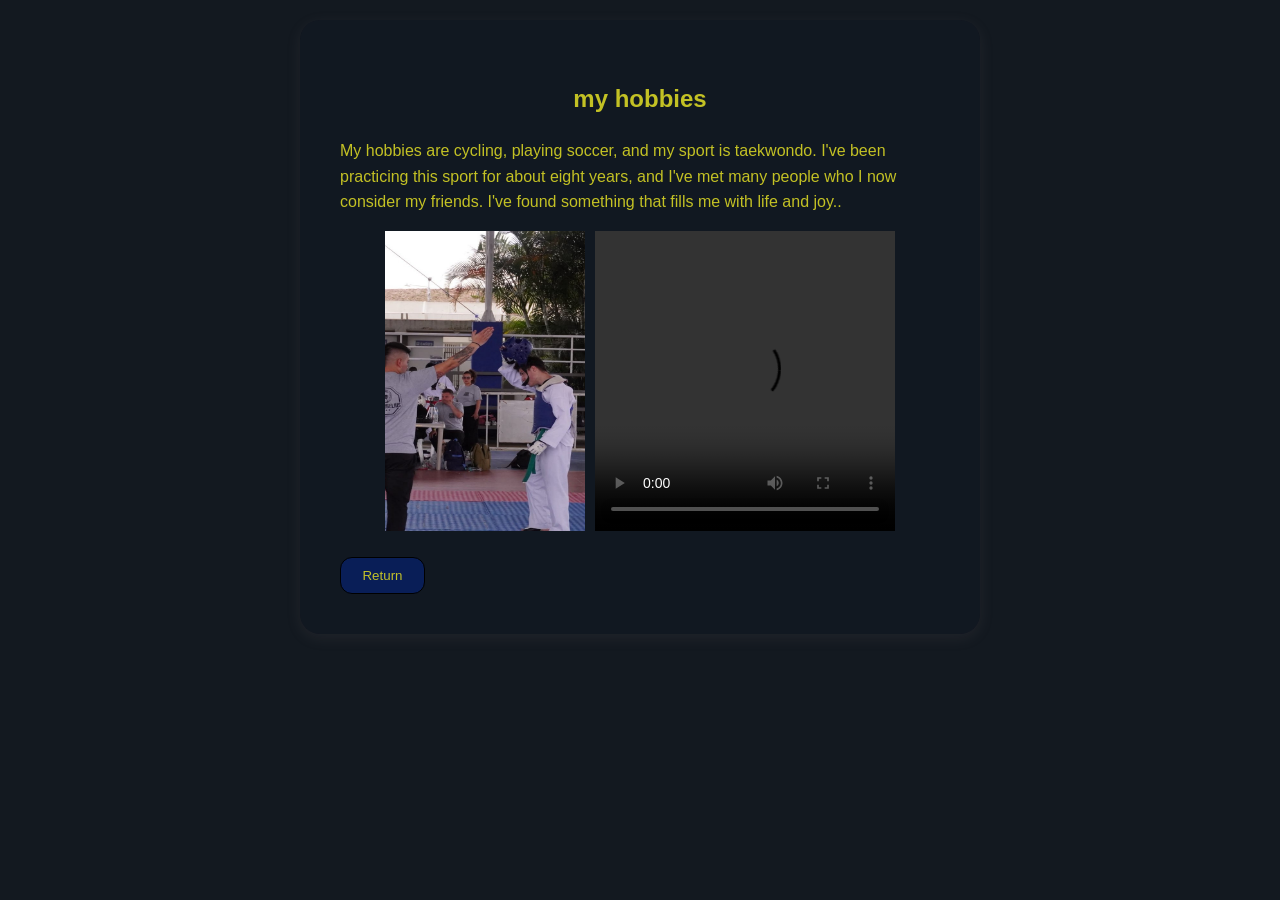
==== hobbies.html @ a09231fc "creacion de blog personal" ====
<!DOCTYPE html>
<html lang="en">

<head>
    <meta charset="UTF-8">
    <meta name="viewport" content="width=device-width, initial-scale=1.0">
    <link rel="stylesheet" href="style.css">
    <title>Document</title>
</head>

<body>
    <div class="container">
        <h2>my hobbies</h2>

        <section class="text-hobbi">

            <p>My hobbies are cycling, playing soccer, and my sport is taekwondo.

                I've been practicing this sport for about eight years,
                and I've met many people who I now consider my friends.

                I've found something that fills me with life and joy..</p>

        </section>

        <section class="visual-hobbi">
            <img src="/imagenes/WhatsApp Image 2026-07-14 at 6.58.39 PM.jpeg" width="200px" height="300px" alt="">
            
            <video src="/videos/WhatsApp Video 2026-07-14 at 4.43.24 PM.mp4" controls width="300px" height="300px">video</video>
        
              
        </section>
        <br>
        <button class="btn"><a href="/1index.html">Return</a></button>
    </div>
</body>

</html>
---- style.css ----
:root {
    --primary-color: #2c3e50;
    --accent-color: #3498db;
    --bg-color: #131920;
    --text-color: #d3d025ea;
}

body {
    display: flex;
    justify-content: center;
    align-items: center;
    font-family: 'Segoe UI', Roboto, Helvetica, Arial, sans-serif;
    background-color: var(--bg-color);
    color: var(--text-color);
    line-height: 1.6;
    margin: 0;
    padding: 20px;
}

.container {
    max-width: 600px;
    margin: 0 auto;
    background: rgba(7, 13, 49, 0.081);
    padding: 40px;
    border-radius: 20px;
    box-shadow: 0 4px 15px rgba(153, 134, 134, 0.1);
}

h1 {
    color: var(--text-color);
    text-align: center;
    margin-bottom: 30px;
    border-bottom: 3px solid var(--accent-color);
    display: inline-block;
    width: 100%;
}

h2 {
    text-align: center;
}

.nav-list {
    display: flex;
    justify-content: center;
    gap: 40px;
}

.nav-list li a {
    text-decoration: none;
}

ul {
    list-style-type: none;
}

.visual-hobbi {
    display: flex;
    gap: 10px;
    justify-content: center;
    align-items: baseline;
}

.container button {
    background-color: rgba(8, 31, 95, 0.884);
    width: 85px;
    padding: 10px 20px;
    border: 1px solid;
    border-radius: 12px;
  
}

a {
    text-decoration: none;
    color: var(--text-color);
}
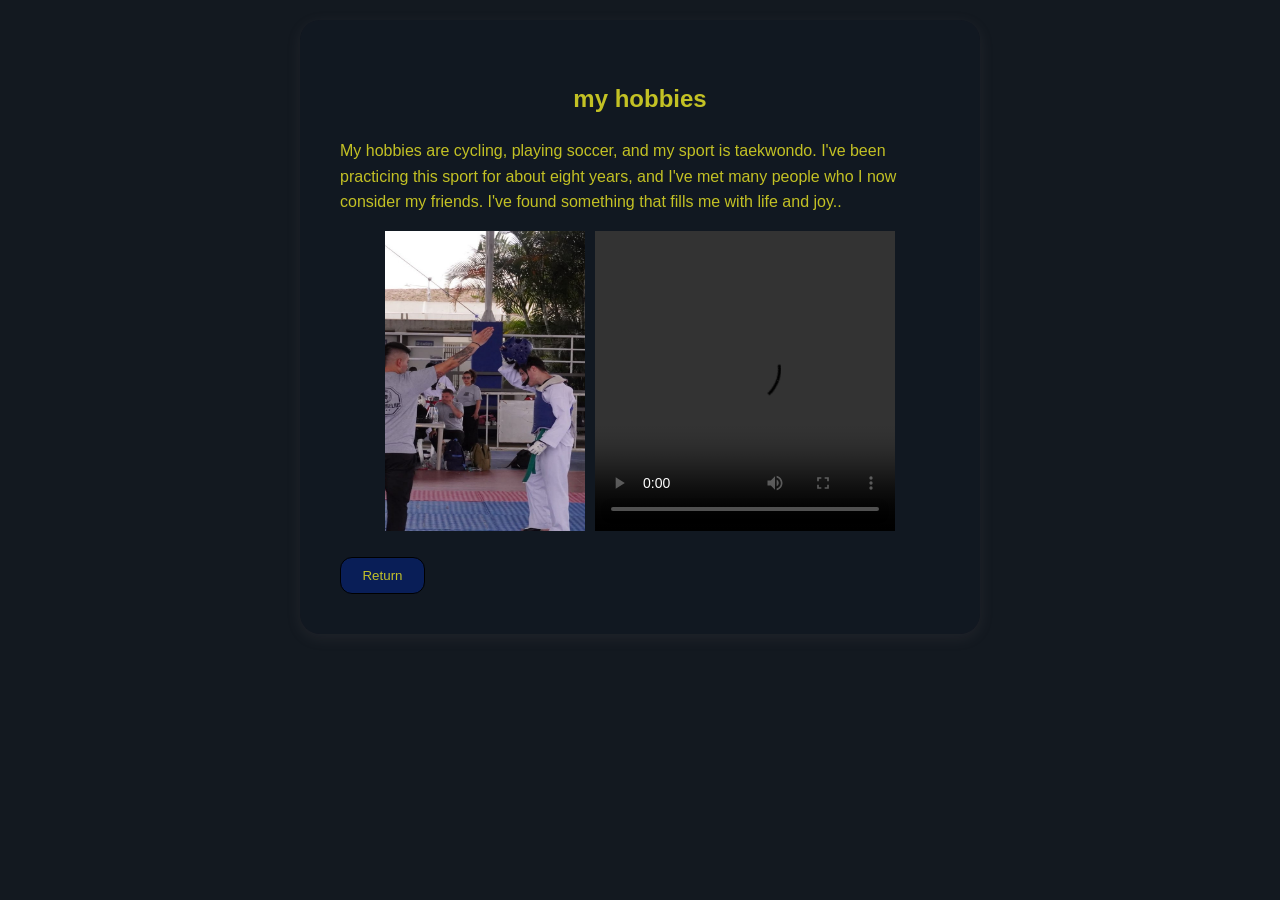
==== commit 14011e43: "ajuste apuntamineto a index" ====
--- a/hobbies.html
+++ b/hobbies.html
@@ -31,7 +31,7 @@
               
         </section>
         <br>
-        <button class="btn"><a href="/1index.html">Return</a></button>
+        <button class="btn"><a href="/index.html">Return</a></button>
     </div>
 </body>
 
